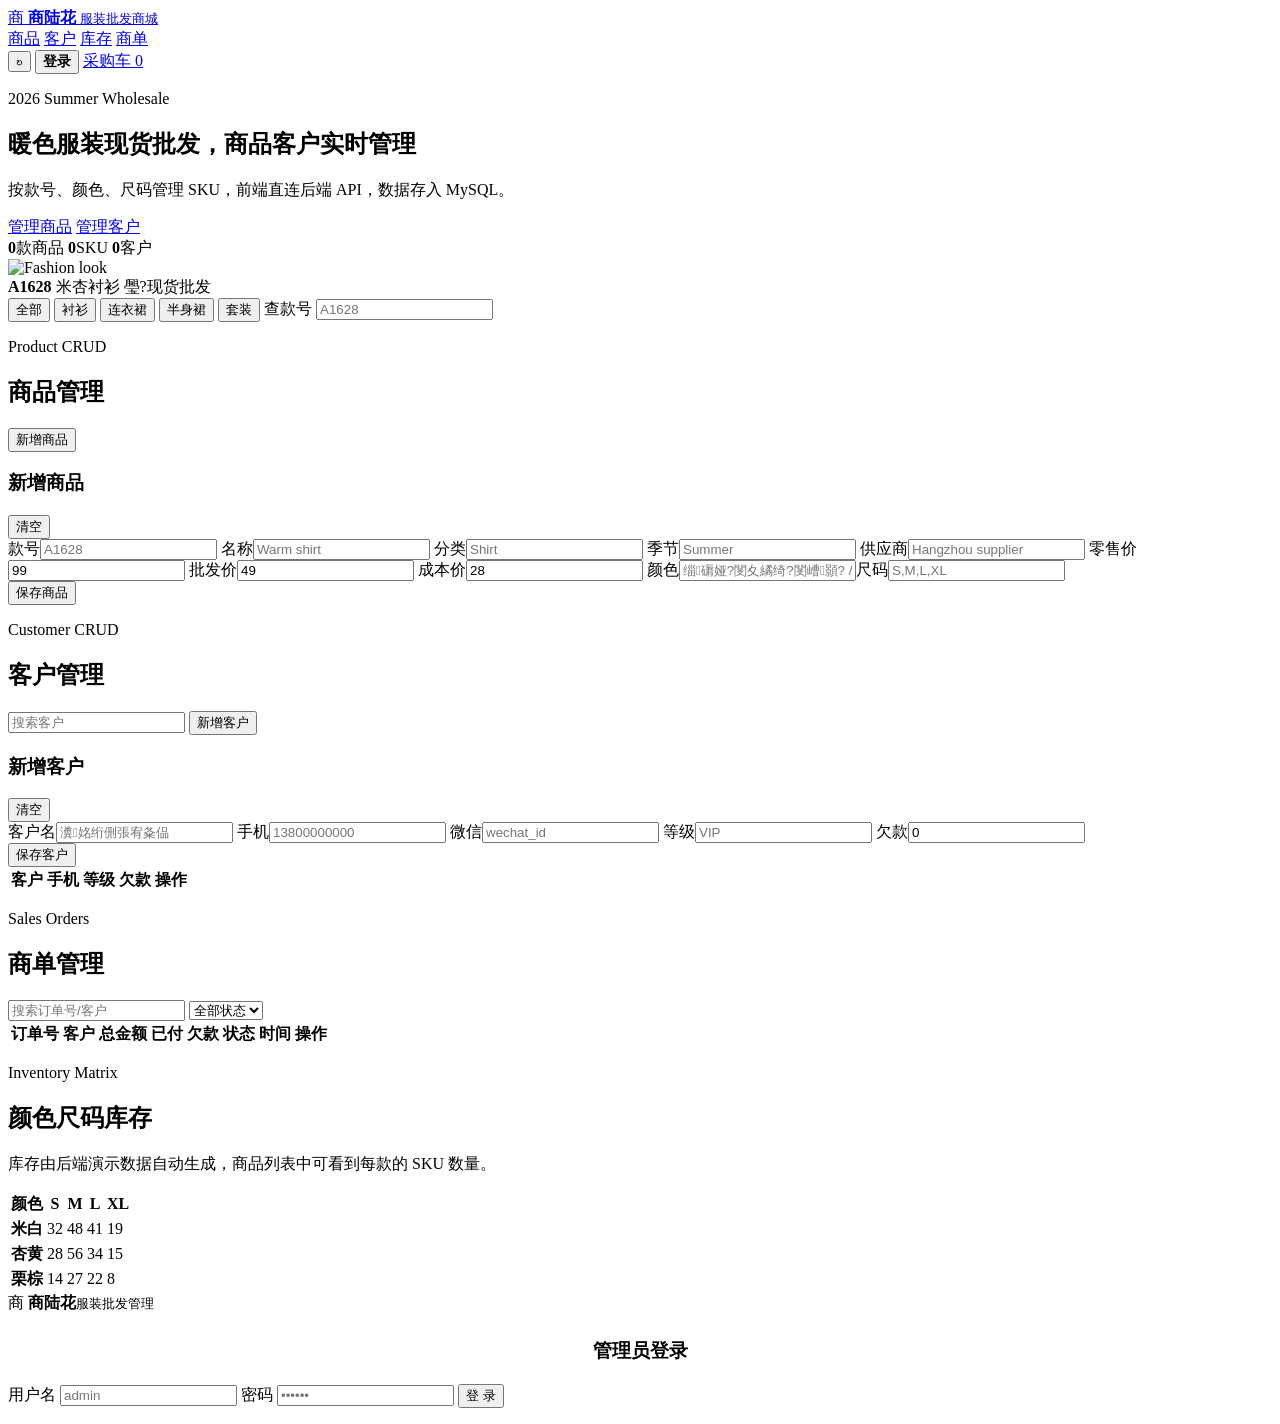
==== src/main/resources/static/index.html @ b22d640c "chore: initial project setup" ====
<!doctype html>
<html lang="zh-CN">
<head>
  <meta charset="UTF-8" />
  <meta name="viewport" content="width=device-width, initial-scale=1.0" />
  <title>&#21830;&#38470;&#33457;&#26381;&#35013;&#21830;&#22478;</title>
  <link rel="stylesheet" href="/styles.css" />
</head>
<body>
  <header class="site-header">
    <a class="brand" href="#top" aria-label="ShangLuHua">
      <span class="brand-mark">&#21830;</span>
      <span>
        <strong>&#21830;&#38470;&#33457;</strong>
        <small>&#26381;&#35013;&#25209;&#21457;&#21830;&#22478;</small>
      </span>
    </a>
    <nav class="nav" aria-label="main">
      <a href="#products">&#21830;&#21697;</a>
      <a href="#customers">&#23458;&#25143;</a>
      <a href="#matrix">&#24211;&#23384;</a>
      <a href="#orders">&#21830;&#21333;</a>
    </nav>
    <div class="header-actions">
      <button class="icon-button" type="button" id="refreshBtn" aria-label="Refresh">&#8635;</button>
      <button class="icon-button" type="button" id="loginBtn" aria-label="Login" style="font-size:14px;font-weight:800">登录</button>
      <button class="icon-button" type="button" id="logoutBtn" aria-label="Logout" style="font-size:14px;font-weight:800;display:none">退出</button>
      <a class="cart-button" href="#products">&#37319;&#36141;&#36710; <span id="productCount">0</span></a>
    </div>
  </header>

  <main id="top">
    <section class="hero">
      <div class="hero-copy">
        <p class="eyebrow">2026 Summer Wholesale</p>
        <h1>&#26262;&#33394;&#26381;&#35013;&#29616;&#36135;&#25209;&#21457;&#65292;&#21830;&#21697;&#23458;&#25143;&#23454;&#26102;&#31649;&#29702;</h1>
        <p class="hero-text">&#25353;&#27454;&#21495;&#12289;&#39068;&#33394;&#12289;&#23610;&#30721;&#31649;&#29702; SKU&#65292;&#21069;&#31471;&#30452;&#36830;&#21518;&#31471; API&#65292;&#25968;&#25454;&#23384;&#20837; MySQL&#12290;</p>
        <div class="hero-actions">
          <a class="primary-action" href="#products">&#31649;&#29702;&#21830;&#21697;</a>
          <a class="secondary-action" href="#customers">&#31649;&#29702;&#23458;&#25143;</a>
        </div>
        <div class="hero-stats">
          <span><strong id="statProducts">0</strong>&#27454;&#21830;&#21697;</span>
          <span><strong id="statSkus">0</strong>SKU</span>
          <span><strong id="statCustomers">0</strong>&#23458;&#25143;</span>
        </div>
      </div>
      <div class="hero-visual">
        <img src="/assets/hero-look.png" alt="Fashion look" />
        <div class="stock-note">
          <strong>A1628</strong>
          <span>&#31859;&#26447;&#34924;&#34923; 璺?&#29616;&#36135;&#25209;&#21457;</span>
        </div>
      </div>
    </section>

    <section class="toolbar" aria-label="search">
      <button type="button" class="active" data-filter="">&#20840;&#37096;</button>
      <button type="button" data-filter="&#34924;&#34923;">&#34924;&#34923;</button>
      <button type="button" data-filter="&#36830;&#34915;&#35033;">&#36830;&#34915;&#35033;</button>
      <button type="button" data-filter="&#21322;&#36523;&#35033;">&#21322;&#36523;&#35033;</button>
      <button type="button" data-filter="&#22871;&#35013;">&#22871;&#35013;</button>
      <label>
        <span>&#26597;&#27454;&#21495;</span>
        <input id="productSearch" type="search" placeholder="A1628" />
      </label>
    </section>

    <section id="products" class="section-heading">
      <div>
        <p class="eyebrow">Product CRUD</p>
        <h2>&#21830;&#21697;&#31649;&#29702;</h2>
      </div>
      <button class="ghost-button" type="button" id="newProductBtn">&#26032;&#22686;&#21830;&#21697;</button>
    </section>

    <section class="crud-layout">
      <form class="edit-panel" id="productForm">
        <input type="hidden" id="productId" />
        <div class="panel-title">
          <h3 id="productFormTitle">&#26032;&#22686;&#21830;&#21697;</h3>
          <button type="button" class="text-button" id="resetProductBtn">&#28165;&#31354;</button>
        </div>
        <div class="form-grid">
          <label>&#27454;&#21495;<input id="code" required placeholder="A1628" /></label>
          <label>&#21517;&#31216;<input id="name" required placeholder="Warm shirt" /></label>
          <label>&#20998;&#31867;<input id="category" placeholder="Shirt" /></label>
          <label>&#23395;&#33410;<input id="season" placeholder="Summer" /></label>
          <label>&#20379;&#24212;&#21830;<input id="supplierName" placeholder="Hangzhou supplier" /></label>
          <label>&#38646;&#21806;&#20215;<input id="retailPrice" type="number" min="0" step="0.01" value="99" /></label>
          <label>&#25209;&#21457;&#20215;<input id="wholesalePrice" type="number" min="0" step="0.01" value="49" /></label>
          <label>&#25104;&#26412;&#20215;<input id="costPrice" type="number" min="0" step="0.01" value="28" /></label>
          <label class="wide">&#39068;&#33394;<input id="colors" placeholder="缁磭娅?閺夊繘绮?閺嶆顥? /></label>
          <label class="wide">&#23610;&#30721;<input id="sizes" placeholder="S,M,L,XL" /></label>
        </div>
        <button class="submit-button" type="submit">&#20445;&#23384;&#21830;&#21697;</button>
      </form>

      <div class="data-panel">
        <div id="productGrid" class="product-grid"></div>
      </div>
    </section>

    <section id="customers" class="section-heading">
      <div>
        <p class="eyebrow">Customer CRUD</p>
        <h2>&#23458;&#25143;&#31649;&#29702;</h2>
      </div>
      <div class="inline-search">
        <input id="customerSearch" type="search" placeholder="&#25628;&#32034;&#23458;&#25143;" />
        <button class="ghost-button" type="button" id="newCustomerBtn">&#26032;&#22686;&#23458;&#25143;</button>
      </div>
    </section>

    <section class="crud-layout customers-layout">
      <form class="edit-panel" id="customerForm">
        <input type="hidden" id="customerId" />
        <div class="panel-title">
          <h3 id="customerFormTitle">&#26032;&#22686;&#23458;&#25143;</h3>
          <button type="button" class="text-button" id="resetCustomerBtn">&#28165;&#31354;</button>
        </div>
        <div class="form-grid">
          <label>&#23458;&#25143;&#21517;<input id="customerName" required placeholder="瀵姳绗侀張宥夈偘" /></label>
          <label>&#25163;&#26426;<input id="phone" placeholder="13800000000" /></label>
          <label>&#24494;&#20449;<input id="wechat" placeholder="wechat_id" /></label>
          <label>&#31561;&#32423;<input id="levelName" placeholder="VIP" /></label>
          <label class="wide">&#27424;&#27454;<input id="debtBalance" type="number" min="0" step="0.01" value="0" /></label>
        </div>
        <button class="submit-button" type="submit">&#20445;&#23384;&#23458;&#25143;</button>
      </form>

      <div class="data-panel">
        <table class="data-table">
          <thead>
            <tr><th>&#23458;&#25143;</th><th>&#25163;&#26426;</th><th>&#31561;&#32423;</th><th>&#27424;&#27454;</th><th>&#25805;&#20316;</th></tr>
          </thead>
          <tbody id="customerRows"></tbody>
        </table>
      </div>
    </section>


    <section id="orders" class="section-heading">
      <div>
        <p class="eyebrow">Sales Orders</p>
        <h2>商单管理</h2>
      </div>
      <div class="inline-search">
        <input id="orderSearch" type="search" placeholder="搜索订单号/客户" />
        <select id="orderStatusFilter" class="filter-select">
          <option value="">全部状态</option>
          <option value="DRAFT">草稿</option>
          <option value="CONFIRMED">已确认</option>
          <option value="CANCELED">已取消</option>
        </select>
      </div>
    </section>

    <section class="data-panel">
      <table class="data-table">
        <thead>
          <tr><th>订单号</th><th>客户</th><th>总金额</th><th>已付</th><th>欠款</th><th>状态</th><th>时间</th><th>操作</th></tr>
        </thead>
        <tbody id="orderRows"></tbody>
      </table>
    </section>
    <section id="matrix" class="wholesale-panel">
      <div>
        <p class="eyebrow">Inventory Matrix</p>
        <h2>&#39068;&#33394;&#23610;&#30721;&#24211;&#23384;</h2>
        <p>&#24211;&#23384;&#30001;&#21518;&#31471;&#28436;&#31034;&#25968;&#25454;&#33258;&#21160;&#29983;&#25104;&#65292;&#21830;&#21697;&#21015;&#34920;&#20013;&#21487;&#30475;&#21040;&#27599;&#27454;&#30340; SKU &#25968;&#37327;&#12290;</p>
      </div>
      <table>
        <thead><tr><th>&#39068;&#33394;</th><th>S</th><th>M</th><th>L</th><th>XL</th></tr></thead>
        <tbody>
          <tr><th>&#31859;&#30333;</th><td>32</td><td>48</td><td>41</td><td>19</td></tr>
          <tr><th>&#26447;&#40644;</th><td>28</td><td>56</td><td>34</td><td>15</td></tr>
          <tr><th>&#26647;&#26837;</th><td>14</td><td>27</td><td>22</td><td>8</td></tr>
        </tbody>
      </table>
    </section>
  </main>

  <div class="toast" id="toast" role="status" aria-live="polite"></div>
  <script src="/app.js"></script>

  <div class="login-overlay" id="loginOverlay">
    <div class="login-card">
      <div class="brand" style="justify-content:center;margin-bottom:24px">
        <span class="brand-mark">商</span>
        <span><strong>商陆花</strong><small>服装批发管理</small></span>
      </div>
      <h3 style="margin:0 0 20px;text-align:center">管理员登录</h3>
      <div class="login-form">
        <label>用户名
          <input id="loginUsername" type="text" placeholder="admin" autocomplete="username" />
        </label>
        <label>密码
          <input id="loginPassword" type="password" placeholder="••••••" autocomplete="current-password" />
        </label>
        <button type="button" class="submit-button" id="loginSubmitBtn">登 录</button>
        <p class="login-error" id="loginError"></p>
      </div>
    </div>
  </div>

</body>
</html>
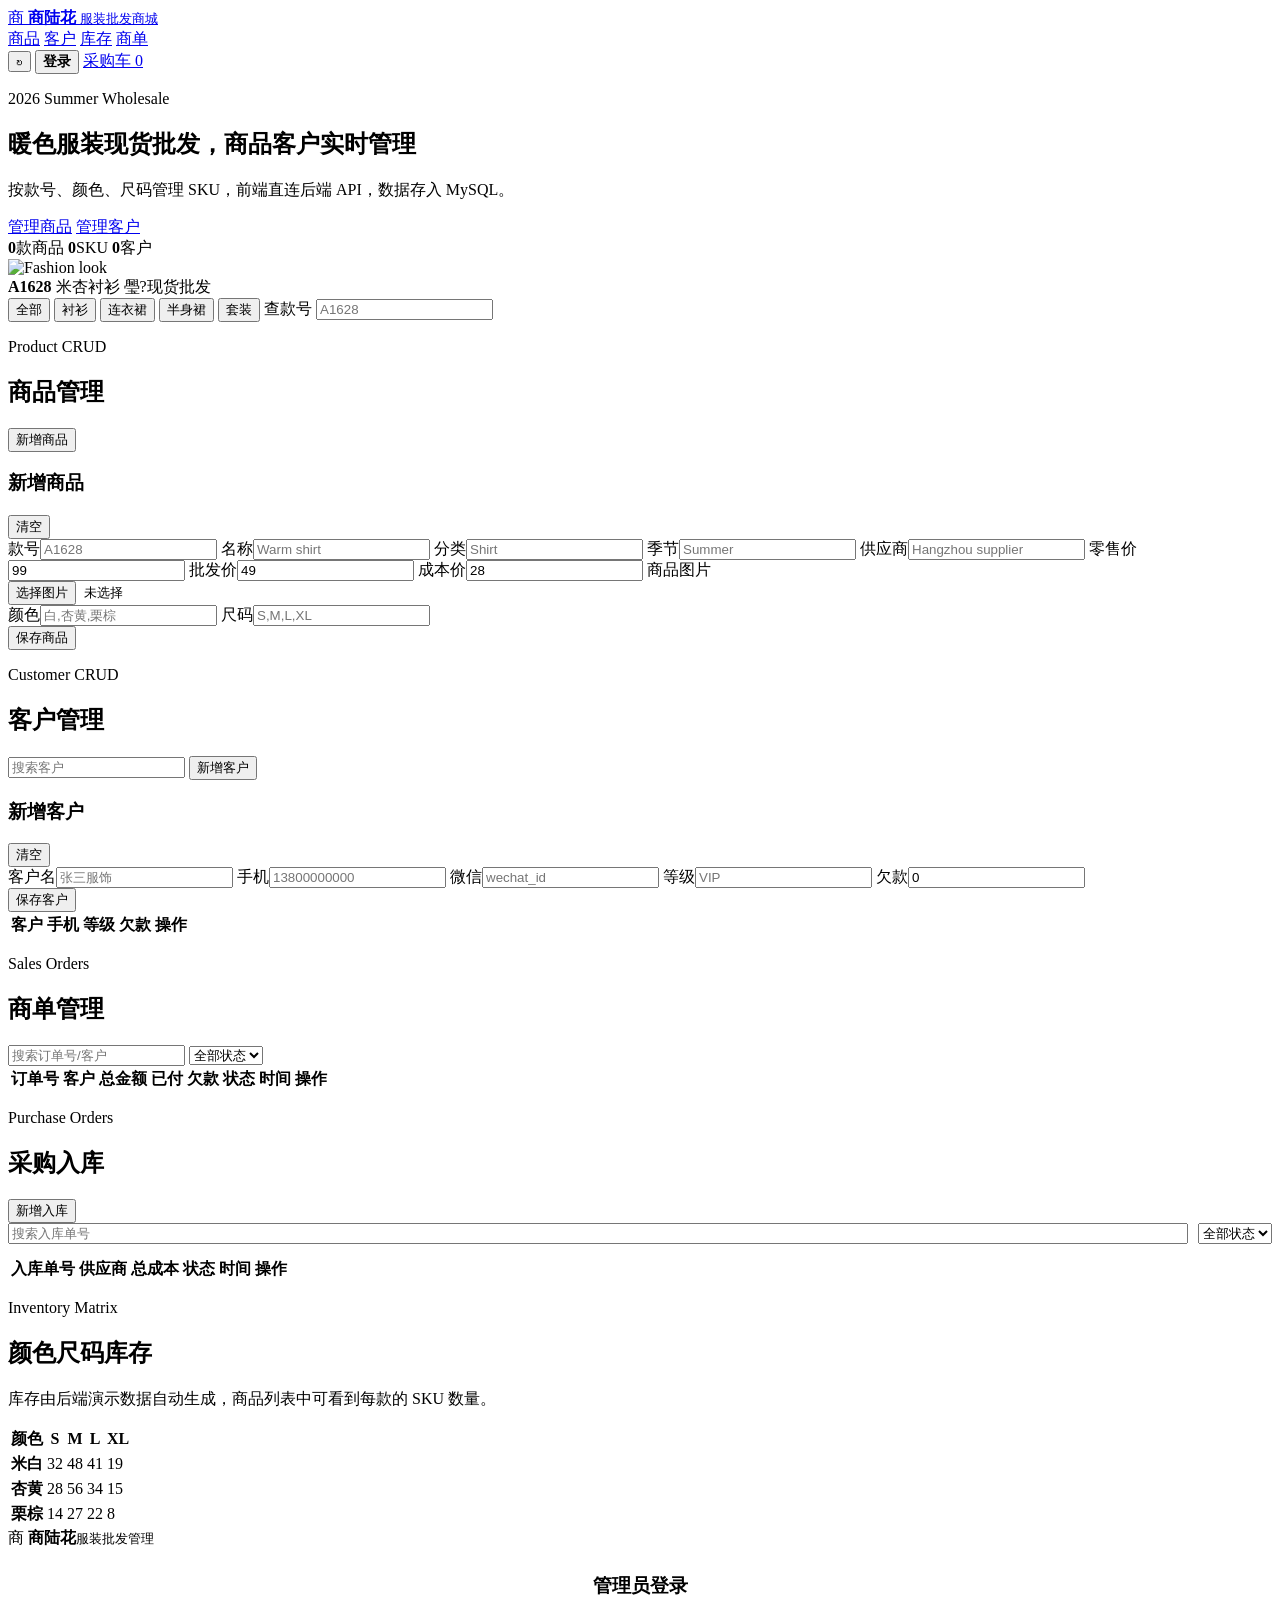
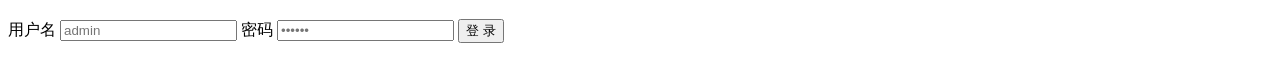
==== commit 112a9f30: "feat: add purchase management, product image upload, JWT auth, buyer H5, order management" ====
--- a/src/main/resources/static/index.html
+++ b/src/main/resources/static/index.html
@@ -90,7 +90,16 @@
           <label>&#38646;&#21806;&#20215;<input id="retailPrice" type="number" min="0" step="0.01" value="99" /></label>
           <label>&#25209;&#21457;&#20215;<input id="wholesalePrice" type="number" min="0" step="0.01" value="49" /></label>
           <label>&#25104;&#26412;&#20215;<input id="costPrice" type="number" min="0" step="0.01" value="28" /></label>
-          <label class="wide">&#39068;&#33394;<input id="colors" placeholder="缁磭娅?閺夊繘绮?閺嶆顥? /></label>
+          <label>&#21830;&#21697;&#22270;&#29255;
+            <div style="display:flex;gap:8px;align-items:center">
+              <input id="imageUpload" type="file" accept="image/*" style="display:none" />
+              <button type="button" id="imageUploadBtn" class="ghost-button" style="font-size:13px">&#36873;&#25321;&#22270;&#29255;</button>
+              <span id="imageFileName" style="font-size:13px;color:var(--muted)">&#26410;&#36873;&#25321;</span>
+            </div>
+            <img id="imagePreview" style="max-width:100%;max-height:120px;margin-top:8px;border-radius:6px;display:none;object-fit:cover" />
+            <input type="hidden" id="imageUrl" />
+          </label>
+          <label class="wide">&#39068;&#33394;<input id="colors" placeholder="&#30333;,&#26447;&#40644;,&#26647;&#26837;" /></label>
           <label class="wide">&#23610;&#30721;<input id="sizes" placeholder="S,M,L,XL" /></label>
         </div>
         <button class="submit-button" type="submit">&#20445;&#23384;&#21830;&#21697;</button>
@@ -120,7 +129,7 @@
           <button type="button" class="text-button" id="resetCustomerBtn">&#28165;&#31354;</button>
         </div>
         <div class="form-grid">
-          <label>&#23458;&#25143;&#21517;<input id="customerName" required placeholder="瀵姳绗侀張宥夈偘" /></label>
+          <label>&#23458;&#25143;&#21517;<input id="customerName" required placeholder="张三服饰" /></label>
           <label>&#25163;&#26426;<input id="phone" placeholder="13800000000" /></label>
           <label>&#24494;&#20449;<input id="wechat" placeholder="wechat_id" /></label>
           <label>&#31561;&#32423;<input id="levelName" placeholder="VIP" /></label>
@@ -164,6 +173,59 @@
         <tbody id="orderRows"></tbody>
       </table>
     </section>
+    <section id="purchases" class="section-heading">
+      <div>
+        <p class="eyebrow">Purchase Orders</p>
+        <h2>采购入库</h2>
+      </div>
+      <button class="ghost-button" type="button" id="newPurchaseBtn">新增入库</button>
+    </section>
+
+    <section class="crud-layout">
+      <form class="edit-panel" id="purchaseForm" style="display:none">
+        <div class="panel-title">
+          <h3 id="purchaseFormTitle">新增入库单</h3>
+          <button type="button" class="text-button" id="resetPurchaseBtn">取消</button>
+        </div>
+        <div class="form-grid">
+          <label class="wide">商品SKU
+            <select id="purchaseSkuSelect" class="filter-select" style="width:100%">
+              <option value="">请先选择商品</option>
+            </select>
+          </label>
+          <label>仓库
+            <input id="purchaseWarehouse" value="MAIN" readonly style="background:#f5f0e4" />
+          </label>
+          <label>单价
+            <input id="purchaseUnitCost" type="number" min="0" step="0.01" readonly style="background:#f5f0e4" />
+          </label>
+          <label>数量
+            <input id="purchaseQuantity" type="number" min="1" value="1" />
+          </label>
+        </div>
+        <div id="purchaseItemContainer" class="purchase-items-list"></div>
+        <button class="submit-button" type="button" id="savePurchaseBtn" style="background:var(--accent-dark);color:#fffaf0;margin-top:8px">保存入库单</button>
+      </form>
+
+      <div class="data-panel">
+        <div style="margin-bottom:12px;display:flex;gap:10px">
+          <input id="purchaseSearch" type="search" placeholder="搜索入库单号" style="flex:1" />
+          <select id="purchaseStatusFilter" class="filter-select">
+            <option value="">全部状态</option>
+            <option value="DRAFT">草稿</option>
+            <option value="CONFIRMED">已入库</option>
+            <option value="CANCELED">已取消</option>
+          </select>
+        </div>
+        <table class="data-table">
+          <thead>
+            <tr><th>入库单号</th><th>供应商</th><th>总成本</th><th>状态</th><th>时间</th><th>操作</th></tr>
+          </thead>
+          <tbody id="purchaseRows"></tbody>
+        </table>
+      </div>
+    </section>
+
     <section id="matrix" class="wholesale-panel">
       <div>
         <p class="eyebrow">Inventory Matrix</p>
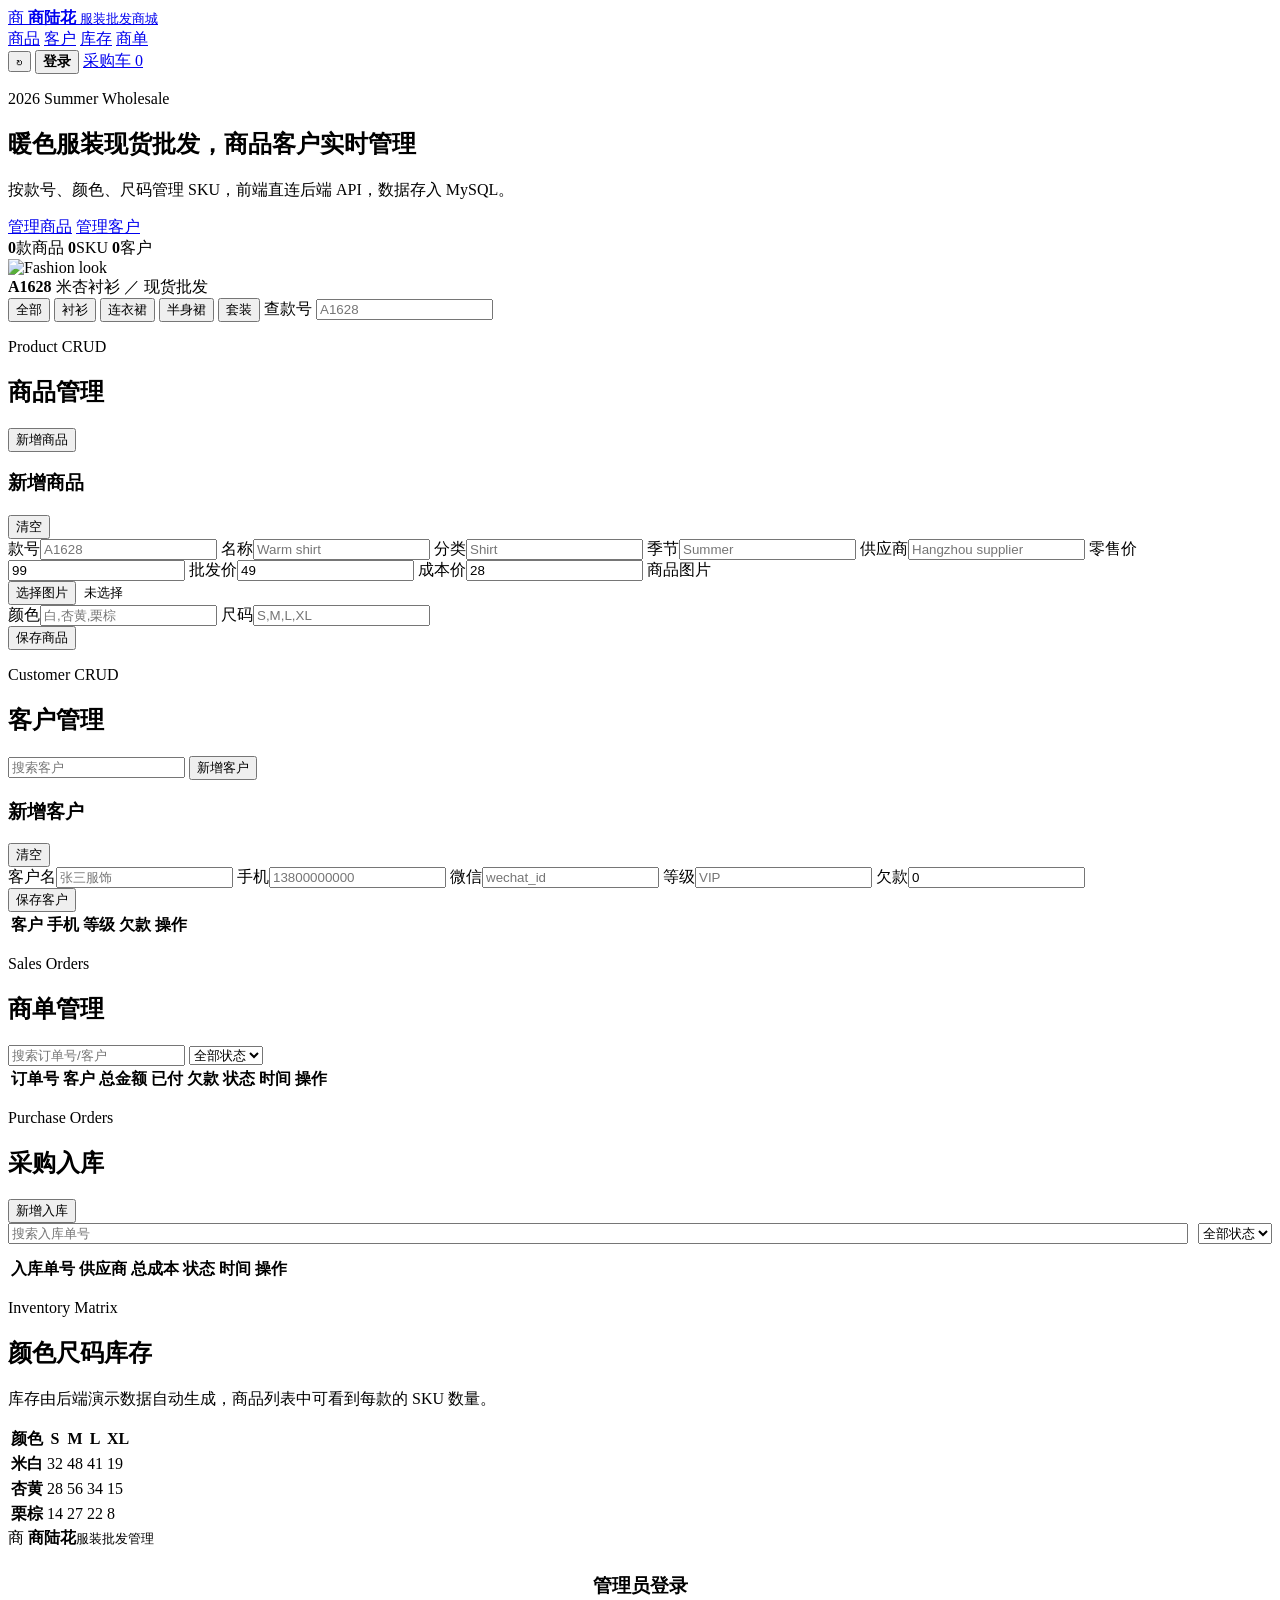
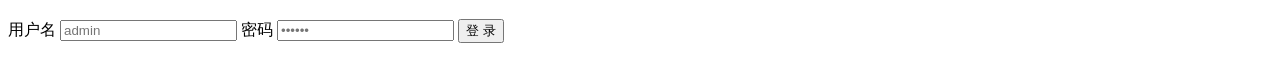
==== commit 8c1deccb: "fix: BOM encoding, garbled Chinese text, ProductResponse imageUrl field" ====
--- a/src/main/resources/static/index.html
+++ b/src/main/resources/static/index.html
@@ -49,7 +49,7 @@
         <img src="/assets/hero-look.png" alt="Fashion look" />
         <div class="stock-note">
           <strong>A1628</strong>
-          <span>&#31859;&#26447;&#34924;&#34923; 璺?&#29616;&#36135;&#25209;&#21457;</span>
+          <span>&#31859;&#26447;&#34924;&#34923; ／ &#29616;&#36135;&#25209;&#21457;</span>
         </div>
       </div>
     </section>
